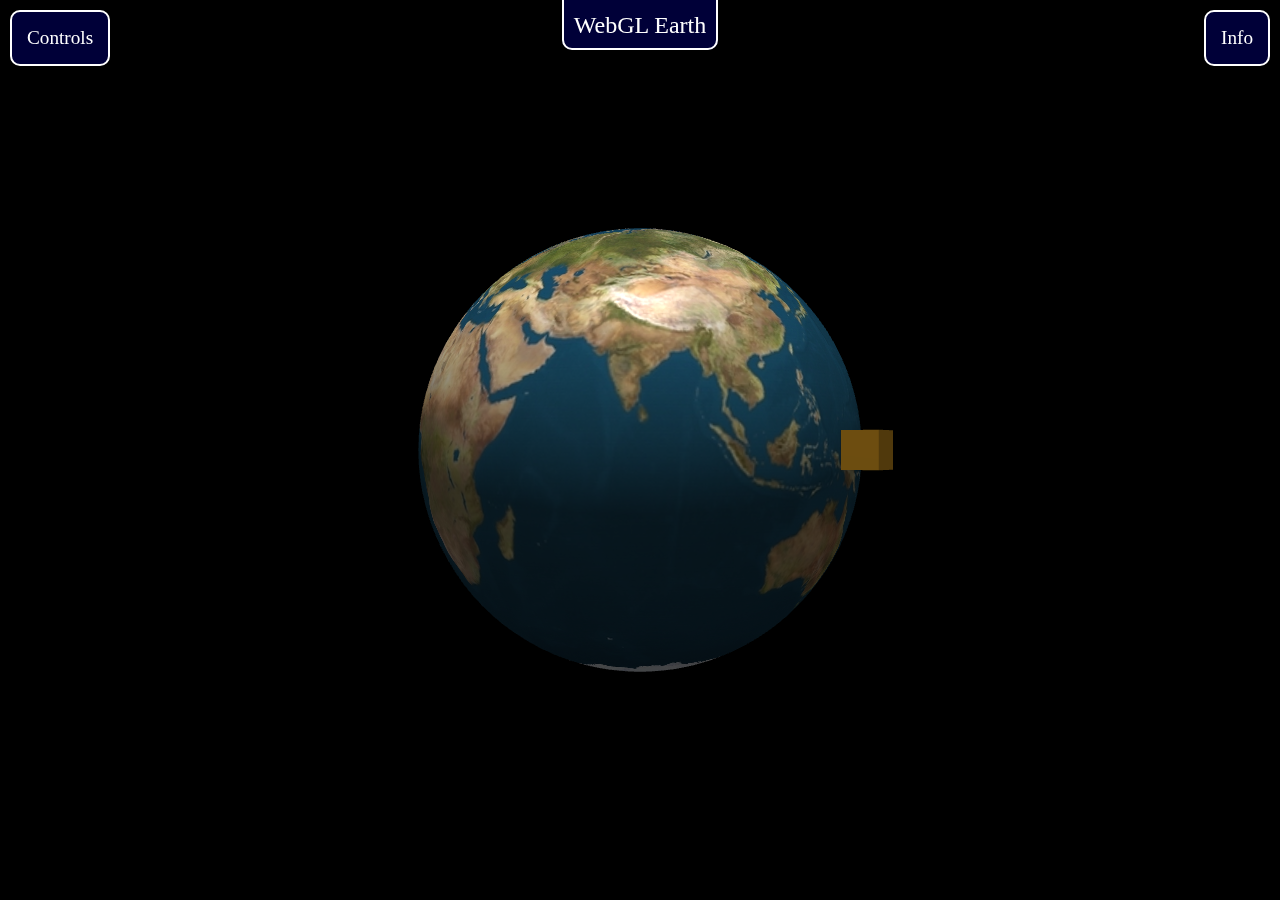
==== index.html @ 8656bd23 "Keyboard Controls Fixed" ====
<!DOCTYPE html>
<html>
    <head>
        <title>ACGV Coursework - Earth and Satellite</title>
        <script src="lib/webgl-debug.js"></script>
        <script type="text/javascript" src="lib/glMatrix.js"></script>
        <script src="lib/webgl-utils.js"></script>
        <meta name="author" content="660273">
        <meta charset="utf-8">
        <link rel="stylesheet" href="css/core.css">
        <script id="shader-vs" type="x-shader/x-vertex">
            attribute vec3 aVertexPosition;
            attribute vec3 aVertexNormal;
            attribute vec2 aTextureCoordinates;

            uniform mat4 uMVMatrix;
            uniform mat4 uPMatrix;
            uniform mat3 uNMatrix;

            varying vec2 vTextureCoordinates;
            varying vec3 vNormalEye;
            varying vec3 vPositionEye3;

            void main() {
                // Get vertex position in eye coordinates and send to the fragment shader
                vec4 vertexPositionEye4 = uMVMatrix * vec4(aVertexPosition, 1.0);
                vPositionEye3 = vertexPositionEye4.xyz / vertexPositionEye4.w;
                
                // Transform the normal to eye coordinates and send to fragment shader
                vNormalEye = normalize(uNMatrix * aVertexNormal);
                
                // Transform the geometry
                gl_Position = uPMatrix * uMVMatrix * vec4(aVertexPosition, 1.0);
                vTextureCoordinates = aTextureCoordinates;
            }         
        </script> 

        <script id="shader-fs" type="x-shader/x-fragment">
            precision mediump float;

            varying vec2 vTextureCoordinates;
            varying vec3 vNormalEye;
            varying vec3 vPositionEye3;

            uniform vec3 uAmbientLightColor;
            uniform vec3 uDiffuseLightColor;
            uniform vec3 uSpecularLightColor;
            uniform vec3 uLightPosition;
            uniform sampler2D uSampler;

            const float shininess = 25.0;

            vec3 lightWeighting = vec3(0.0, 0.0, 0.0);

            void main() {
                // Calculate the vector (L) to the light source. 
                vec3 vectorToLightSource = normalize(uLightPosition - vPositionEye3);

                // Calculate N dot L for diffuse lighting
                float diffuseLightWeighting = max(dot(vNormalEye, vectorToLightSource), 0.0);

                // Calculate the reflection vector (R) needed for specular light
                vec3 reflectionVector = normalize(reflect(-vectorToLightSource,vNormalEye));

                // Calculate view vector (V) in eye coordinates as (0.0, 0.0, 0.0) - vPositionEye3
                vec3 viewVectorEye = -normalize(vPositionEye3);
                float rdotv = max(dot(reflectionVector, viewVectorEye), 0.0);
                float specularLightWeighting = pow(rdotv, shininess);

                // Calculate overal light weighting combining diffuse, specular and ambient light
                lightWeighting = uDiffuseLightColor * diffuseLightWeighting + uSpecularLightColor * specularLightWeighting + uAmbientLightColor;

                vec4 texelColor = texture2D(uSampler, vTextureCoordinates);

                // Adjust appropriately the texel colour using light weighting to calculate final colour
                gl_FragColor = vec4(lightWeighting.rgb * texelColor.rgb, texelColor.a);

            }
        </script>

        <script type="text/javascript">
            // Set up global variables
            var gl;
            var canvas;
            var pwgl = {}; // WebGL context variables are added to this object
            pwgl.view = {};
            pwgl.satellite = {};
            pwgl.satellite.texture = {};
            pwgl.earth = {};
            pwgl.lights = {};
            pwgl.ongoingImageLoads = [];

            // Variables for interactive control - Scene Translation
            pwgl.view.yTrans = 0;
            pwgl.view.zTrans = 0;
            pwgl.view.xTrans = 0;

            // Interactive control - Scene Rotation
            pwgl.view.xRotate = 0;
            pwgl.view.yRotate = 0;
            pwgl.view.zRotate = 0;
            pwgl.view.xOffset = 0;
            pwgl.view.yOffset = 0;
            pwgl.view.currentY = 0;
            pwgl.view.currentX = 0;
            pwgl.view.drag = 0;

            // Lighting values
            pwgl.lights.position = [0, 80, 0.0];
            pwgl.lights.ambientColour = [0.3, 0.3, 0.3];
            pwgl.lights.diffuseColour = [0.9, 0.9, 0.9];
            pwgl.lights.specularColour = [0.3, 0.3, 0.3];

            // Variables required for drawing sphere correctly
            // Sphere constructed from latSlice * longSegment rectangles, each constructed from 2 triangles
            // E.g. 50 * 50 * 2 = 5000 triangles
            pwgl.earth.latSlices = 50; 
            pwgl.earth.longSegments = 50;

            pwgl.earth.radius = 5;

            // Maintain array of pressed keys use for interaction
            pwgl.pressedKeys = [];


            /** Setup function to create event listeners for interactive control and WebGL events,
            set initial states and draw scene  **/
            function setup() {
            	// Handle click event on controls button to show list of controls
        		var ctrlbtn = document.getElementById("controls_btn");
        		var ctrls = document.getElementById("controls");
        		var infobtn = document.getElementById("info_btn");
        		var info = document.getElementById("info");

        		ctrlbtn.addEventListener('click', function() {
        			if ((ctrls.style.display == "") || (ctrls.style.display == "none")) {
        				ctrls.style.display = "block";
        				info.style.display = "none";
        			} else {
        				ctrls.style.display = "none";
        			}
        		});

        		infobtn.addEventListener('click', function() {
        			if ((info.style.display == "") || (info.style.display == "none")) {
        				info.style.display = "block";
        				ctrls.style.display = "none";
        			} else {
        				info.style.display = "none";
        			}
        		});

                canvas = document.getElementById("glCanvas");

                // Make canvas fit window
                canvas.height = window.innerHeight;
                canvas.width = window.innerWidth;

                // Create WebGl event listeners
                canvas = WebGLDebugUtils.makeLostContextSimulatingCanvas(canvas);
                canvas.addEventListener('webglcontextlost', contextLostHandler, false);
                canvas.addEventListener('webglcontextrestored', contextRestoredHandler, false);

                // Create key interactive control listeners
                document.addEventListener('keydown', keyDownHandler, false);
                document.addEventListener('keyup', keyUpHandler, false);

                // Create mouse interactive control listeners
                canvas.addEventListener('mousedown', mouseClickHandler, false);
                canvas.addEventListener('mouseup', mouseReleaseHandler, false);
                canvas.addEventListener('mousemove', mouseMoveHandler, false);
                canvas.addEventListener('mousewheel', wheelScrollHandler, false);
                canvas.addEventListener('DOMMouseScroll', wheelScrollHandler, false);
                window.addEventListener('resize', resizeHandler, false);

                // Create WebGL context in canvas and assign to global variable
                gl = createGLContext(canvas);

                // Call to init to setup shaders, buffers, lighting, etc.
                init();

                // Once initial state of shaders, buffers and lighting it set, draw scene on cavas
                drawScene();
            }

            function createGLContext(canvas) {
                var names = ["webgl", "experimental-webgl"];
                var context = null;

                for (var i=0; i < names.length; i++) {
                    try {
                        context = canvas.getContext(names[i]);
                    } catch(e) {}

                    if (context) {
                      break;
                    }
                }

                  if (context) {
                    context.viewportWidth = canvas.width;
                    context.viewportHeight = canvas.height;
                  } else {
                    alert("Failed to create WebGL context!");
                  }

                  return context; 
            }

            // Initialisation performed during first startup and when webgl context is restored
            function init() {
                setupShaders();
                setupBuffers();
                setupLighting();
                setupTextures();

                gl.clearColor(0.0, 0.0, 0.0, 1.0);
                gl.enable(gl.DEPTH_TEST);

                // Set initial values of satellite variables (position and orbit radius)
                pwgl.satellite.x = 0.0;
                pwgl.satellite.y = 0.0;
                pwgl.satellite.z = 0.0;
                pwgl.satellite.orbitRadius = 5.5;

                // Earth sphere is of radius 5, orbit radius must be larger
                pwgl.satellite.minRadius = 5.5;

                // Satellite angle must be updated throughout orbit so same side faces earth (dark side)
                pwgl.satellite.angle = 0;

                // Initial rotation of earth (rotates around vertical axis)
                pwgl.earth.rotation = 0;

                // Initial orbit time set to 2 seconds
                pwgl.satellite.orbitTime = 2000;

                // Set scale of satellite
                pwgl.satellite.scale = [0.2,0.2,0.2];
            
                // Initialise timestamp variables for animation (to calculate position/rotation of scene objects based on animation time)
                pwgl.animationStartTime = undefined;
                pwgl.previousFrameTimeStamp = Date.now();

                // Field of View
                pwgl.fovy = 45;

                // Setup perspective & view
                mat4.perspective(pwgl.fovy, gl.viewportWidth / gl.viewportHeight, 1, 100.0, pwgl.projectionMatrix);
                mat4.identity(pwgl.modelViewMatrix);
                mat4.lookAt([0,0,25], [0,0,0], [0,1,0], pwgl.modelViewMatrix); 
            }

            function drawScene() {
                pwgl.requestId = requestAnimFrame(drawScene);

                var currentTime = Date.now();

                // Set start time to now if first frame/start time not yet defined
                if (pwgl.animationStartTime === undefined) {
                    pwgl.animationStartTime = currentTime;
                }

                keyPressHandler();

                // Calculate scene translation & rotation and update Model-View Matrix with new values

                mat4.translate(pwgl.projectionMatrix, [pwgl.view.xTrans, pwgl.view.yTrans, pwgl.view.zTrans], pwgl.projectionMatrix);
                mat4.rotateX(pwgl.modelViewMatrix, degreesToRadian(pwgl.view.xRotate), pwgl.modelViewMatrix);
                mat4.rotateY(pwgl.modelViewMatrix, degreesToRadian(pwgl.view.yRotate), pwgl.modelViewMatrix);

                // Reset translation and rotation variables (scene is redrawn each time based on relative movement)          
                pwgl.view.xRotate = 0;
                pwgl.view.yRotate = 0;
                pwgl.view.zRotate = 0;
                pwgl.view.xTrans = 0;
                pwgl.view.yTrans = 0;
                pwgl.view.zTrans = 0;

                // Upload updated matrices to shader
                uploadModelViewMatrixToShader();
                uploadProjectionMatrixToShader();
                uploadNormalMatrixToShader();
                gl.uniform1i(pwgl.uniformSamplerLoc, 0);
                gl.viewport(0, 0, gl.viewportWidth, gl.viewportHeight);
                gl.clear(gl.COLOR_BUFFER_BIT | gl.DEPTH_BUFFER_BIT);

                // Draw Earth with updated rotation
                pushModelViewMatrix();
                mat4.rotateY(pwgl.modelViewMatrix, pwgl.earth.rotation, pwgl.modelViewMatrix); // Earth rotates around its Y axis only
                uploadModelViewMatrixToShader();
                uploadNormalMatrixToShader();
                drawEarth(pwgl.earth.texture);
                popModelViewMatrix();

                // Update rotation
                pwgl.earth.rotation += Math.PI / 750;

                // Reset variable when earth has completed full rotation
                if (pwgl.earth.rotation > 2 * Math.PI) { pwgl.earth.rotation = 0; }

                // Draw Satellite with update angle and location
                pushModelViewMatrix();
                mat4.translate(pwgl.modelViewMatrix, [pwgl.satellite.x, pwgl.satellite.y, pwgl.satellite.z], pwgl.modelViewMatrix);
                mat4.rotateY(pwgl.modelViewMatrix, (Math.PI - pwgl.satellite.angle), pwgl.modelViewMatrix);
                mat4.scale(pwgl.modelViewMatrix, pwgl.satellite.scale, pwgl.modelViewMatrix);
                uploadModelViewMatrixToShader();
                uploadNormalMatrixToShader();
                drawSatellite(pwgl.satellite.texture);
                popModelViewMatrix();

                // Update angle of satellite to face Earth in current position
                pwgl.satellite.angle += (currentTime - pwgl.previousFrameTimeStamp) / pwgl.satellite.orbitTime % (2 * Math.PI);

                // Update position of satellite in orbit (satellite oribts on horizontal plane therefore its Y coordinate does not change)
                pwgl.satellite.x = Math.cos(pwgl.satellite.angle) * pwgl.satellite.orbitRadius;
                pwgl.satellite.z = Math.sin(pwgl.satellite.angle) * pwgl.satellite.orbitRadius;

                // Keep track of animation runtime - once 'frame' drawn/complete set as previous frame
                pwgl.previousFrameTimeStamp = currentTime;             
            }


            /** Setup Scene objects **/

            function setupShaders() {
                // Load vertex/fragment shaders and create WebGL program with shaders
                var vertexShader = loadShaderFromDOM("shader-vs");
                var fragmentShader = loadShaderFromDOM("shader-fs");
                var shaderProgram = gl.createProgram();
                gl.attachShader(shaderProgram, vertexShader);
                gl.attachShader(shaderProgram, fragmentShader);
                gl.linkProgram(shaderProgram);

                // Check shaderProgram successfully linked
                if (!gl.getProgramParameter(shaderProgram, gl.LINK_STATUS) && !gl.isContextLost()) {
                    alert("Failed to link shaders: " + gl.getProgramInfoLog(shaderProgram));
                }

                gl.useProgram(shaderProgram);

                // Get locations in shaders of relevant attributes 
                pwgl.vertexPositionAttributeLoc = gl.getAttribLocation(shaderProgram, "aVertexPosition"); 
                pwgl.vertexTextureAttributeLoc = gl.getAttribLocation(shaderProgram, "aTextureCoordinates");
                pwgl.vertexNormalAttributeLoc = gl.getAttribLocation(shaderProgram, "aVertexNormal");

                pwgl.uniformModelViewMatrixLoc = gl.getUniformLocation(shaderProgram, "uMVMatrix");
                pwgl.uniformProjectionMatrixLoc = gl.getUniformLocation(shaderProgram, "uPMatrix");
                pwgl.uniformSamplerLoc = gl.getUniformLocation(shaderProgram, "uSampler");
                pwgl.uniformNormalMatrixLoc = gl.getUniformLocation(shaderProgram, "uNMatrix"); 
                pwgl.uniformLightPositionLoc = gl.getUniformLocation(shaderProgram, "uLightPosition");

                //pwgl.uniformSpotDirectionLoc = gl.getUniformLocation(shaderProgram, "uSpotDirection"); 
                pwgl.uniformAmbientLightColourLoc = gl.getUniformLocation(shaderProgram, "uAmbientLightColor");  
                pwgl.uniformDiffuseLightColourLoc = gl.getUniformLocation(shaderProgram, "uDiffuseLightColor");
                pwgl.uniformSpecularLightColourLoc = gl.getUniformLocation(shaderProgram, "uSpecularLightColor");
                
                gl.enableVertexAttribArray(pwgl.vertexNormalAttributeLoc);
                gl.enableVertexAttribArray(pwgl.vertexPositionAttributeLoc);
                gl.enableVertexAttribArray(pwgl.vertexTextureAttributeLoc);

                pwgl.modelViewMatrix = mat4.create(); 
                pwgl.projectionMatrix = mat4.create();
                pwgl.modelViewMatrixStack = [];
            }

            function setupBuffers() {
                setupEarthBuffers();
                setupSatelliteBuffers();
            }

            function setupLighting() {
                gl.uniform3fv(pwgl.uniformLightPositionLoc, pwgl.lights.position);
                gl.uniform3fv(pwgl.uniformAmbientLightColourLoc, pwgl.lights.ambientColour);
                gl.uniform3fv(pwgl.uniformDiffuseLightColourLoc, pwgl.lights.diffuseColour);
                gl.uniform3fv(pwgl.uniformSpecularLightColourLoc, pwgl.lights.specularColour);
            }

            function setupTextures() {
                // Satellite has two textures; gray for side facing earth, gold for rest

                // Satellite gold texture
                pwgl.satellite.texture.light = gl.createTexture();
                loadTextureImage("img/sat-light.jpg", pwgl.satellite.texture.light);

                // Satellite gray texture
                pwgl.satellite.texture.dark = gl.createTexture();
                loadTextureImage("img/sat-dark.jpg", pwgl.satellite.texture.dark);

                pwgl.earth.texture = gl.createTexture();
                loadTextureImage("img/earth.jpg", pwgl.earth.texture);
            }

            /** Draw Scene Objects **/

            function drawEarth(texture) {
                gl.bindBuffer(gl.ARRAY_BUFFER, pwgl.earth.vertexPositionBuffer);
                gl.vertexAttribPointer(pwgl.vertexPositionAttributeLoc, pwgl.earth.vertexPositionBufferItemSize, gl.FLOAT, false, 0, 0);

                gl.bindBuffer(gl.ARRAY_BUFFER, pwgl.earth.vertexNormalBuffer);
                gl.vertexAttribPointer(pwgl.vertexNormalAttributeLoc, pwgl.earth.vertexNormalBufferItemSize, gl.FLOAT, false, 0, 0);

                gl.bindBuffer(gl.ARRAY_BUFFER, pwgl.earth.vertexTextureCoordBuffer);
                gl.vertexAttribPointer(pwgl.vertexTextureAttributeLoc, pwgl.earth.vertexTextureCoordBufferItemSize, gl.FLOAT, false, 0, 0);
                gl.activeTexture(gl.TEXTURE0);
                gl.bindTexture(gl.TEXTURE_2D, texture);

                gl.bindBuffer(gl.ELEMENT_ARRAY_BUFFER, pwgl.earth.vertexIndexBuffer);
                gl.drawElements(gl.TRIANGLES, pwgl.earth.vertexIndexBufferNumItems, gl.UNSIGNED_SHORT, 0);
            }

            function drawSatellite(textures) {
                // Bind position buffer
                gl.bindBuffer(gl.ARRAY_BUFFER, pwgl.satellite.vertexPositionBuffer);
                gl.vertexAttribPointer(pwgl.vertexPositionAttributeLoc, pwgl.satellite.vertexPositionBufferItemSize, gl.FLOAT, false, 0, 0);

                // Bind normal buffer
                gl.bindBuffer(gl.ARRAY_BUFFER, pwgl.satellite.vertexNormalBuffer);
                gl.vertexAttribPointer(pwgl.vertexNormalAttributeLoc, pwgl.satellite.vertexNormalBufferItemSize, gl.FLOAT, false, 0, 0);

                // bind texture coordinate buffer
                gl.bindBuffer(gl.ARRAY_BUFFER, pwgl.satellite.vertexTextureCoordinateBuffer);
                gl.vertexAttribPointer(pwgl.vertexTextureAttributeLoc, pwgl.satellite.vertexTextureCoordinateBufferItemSize, gl.FLOAT, false, 0, 0);
                gl.activeTexture(gl.TEXTURE0);

                // Bind index buffer and draw satellite
                gl.bindBuffer(gl.ELEMENT_ARRAY_BUFFER, pwgl.satellite.vertexIndexBuffer);

                // Bind 'light' texture (gold) to all, except one, faces of satellite
                // Each face takes 6 vertices (two triangles make up each face) and 6 faces for cube 
                gl.bindTexture(gl.TEXTURE_2D, textures.light);
                gl.drawElements(gl.TRIANGLES, 6, gl.UNSIGNED_SHORT, 0);

                gl.bindTexture(gl.TEXTURE_2D, textures.light);
                gl.drawElements(gl.TRIANGLES, 6, gl.UNSIGNED_SHORT, 12);

                gl.bindTexture(gl.TEXTURE_2D, textures.light);
                gl.drawElements(gl.TRIANGLES, 6, gl.UNSIGNED_SHORT, 24);

                gl.bindTexture(gl.TEXTURE_2D, textures.dark);
                gl.drawElements(gl.TRIANGLES, 6, gl.UNSIGNED_SHORT, 36);

                gl.bindTexture(gl.TEXTURE_2D, textures.light);
                gl.drawElements(gl.TRIANGLES, 6, gl.UNSIGNED_SHORT, 48);

                gl.bindTexture(gl.TEXTURE_2D, textures.light);
                gl.drawElements(gl.TRIANGLES, 6, gl.UNSIGNED_SHORT, 60);
            }


            /** Load Shader Function **/
            function loadShaderFromDOM(DOMid) {

                // Load code from DOM element
                var shaderScript = document.getElementById(DOMid);
                
                // Exit if element not found
                if (!shaderScript) {
                    return null;
                }

                // Build up shader source as string 
                var shaderSource = "";
                var currentChild = shaderScript.firstChild;

                // Loop through each node in element until end
                while (currentChild) {
                    if (currentChild.nodeType == 3) { // 3 corresponds to TEXT_NODE
                        shaderSource += currentChild.textContent;
                    }
                    currentChild = currentChild.nextSibling;
                }

                // Decide if code is for fragment or vertex shader, then create shader from code
                var shader;
                if (shaderScript.type == "x-shader/x-fragment") {
                    shader = gl.createShader(gl.FRAGMENT_SHADER);
                } else if (shaderScript.type == "x-shader/x-vertex") {
                    shader = gl.createShader(gl.VERTEX_SHADER);
                } else {
                    return null;
                }

                gl.shaderSource(shader, shaderSource);
                gl.compileShader(shader);

                // Check shader compiled succesfully
                if (!gl.getShaderParameter(shader, gl.COMPILE_STATUS) && !gl.isContextLost()) {
                    alert("Compiler Error: See console for error log");
                    console.log(gl.getShaderInfoLog(shader));
                    return null;
                } 
                
                return shader;
            }

            /** Setup Scene Object Buffers **/

            function setupEarthBuffers() {
                var earthVertexPosition = [];
                var earthVertexIndices = [];
                var earthTextureCoordinates = [];
                var earthVertexNormals = [];

                for (var slice=0; slice<=pwgl.earth.latSlices; slice++) {
                    var theta = slice * Math.PI / pwgl.earth.latSlices;
                    var cosTheta = Math.cos(theta);
                    var sinTheta = Math.sin(theta);

                    for (var segment=0;segment<=pwgl.earth.longSegments; segment++) {
                        var phi = segment * 2 * Math.PI / pwgl.earth.longSegments;
                        var cosPhi = Math.cos(phi);
                        var sinPhi = Math.sin(phi);
                        var x = cosPhi * sinTheta;
                        var y = cosTheta;
                        var z = sinPhi * sinTheta;
                        var u = 1 - segment / pwgl.earth.longSegments;
                        var v = 1 - slice / pwgl.earth.latSlices;

                        // Push position coordinates to position data array for buffer
                        earthVertexPosition.push(pwgl.earth.radius * x);
                        earthVertexPosition.push(pwgl.earth.radius * y);
                        earthVertexPosition.push(pwgl.earth.radius * z);

                        // Push vertex normals to data array
                        earthVertexNormals.push(x);
                        earthVertexNormals.push(y);
                        earthVertexNormals.push(z);

                        // Push coordinates for texture to apply to data array
                        earthTextureCoordinates.push(u);
                        earthTextureCoordinates.push(v);

                        // Create vertex indices
                        if (slice != pwgl.earth.latSlices && segment != pwgl.earth.longSegments) {
                            var first = segment + ((pwgl.earth.longSegments + 1) * slice);
                            var second = pwgl.earth.longSegments + first + 1;

                            // Push vertex indices to data array
                            // First triangle
                            earthVertexIndices.push(first);
                            earthVertexIndices.push(second);
                            earthVertexIndices.push(first + 1);

                            // Second triangle
                            earthVertexIndices.push(second);
                            earthVertexIndices.push(second + 1);
                            earthVertexIndices.push(first + 1);
                        }
                    }
                }

                // Create WebGL buffers and add data from arrays
                // Vertex Position Buffer
                pwgl.earth.vertexPositionBuffer = gl.createBuffer();
                gl.bindBuffer(gl.ARRAY_BUFFER, pwgl.earth.vertexPositionBuffer);
                gl.bufferData(gl.ARRAY_BUFFER, new Float32Array(earthVertexPosition), gl.STATIC_DRAW);
                pwgl.earth.vertexPositionBufferItemSize = 3;
                pwgl.earth.vertexPositionBufferNumItems = earthVertexPosition.length / 3;

                // Vertices Index Buffer
                pwgl.earth.vertexIndexBuffer = gl.createBuffer();
                gl.bindBuffer(gl.ELEMENT_ARRAY_BUFFER, pwgl.earth.vertexIndexBuffer);
                gl.bufferData(gl.ELEMENT_ARRAY_BUFFER, new Uint16Array(earthVertexIndices), gl.STATIC_DRAW);
                pwgl.earth.vertexIndexBufferItemSize = 1;
                pwgl.earth.vertexIndexBufferNumItems = earthVertexIndices.length;

                // Texture Vertices Coordinates Buffer
                pwgl.earth.vertexTextureCoordBuffer = gl.createBuffer();
                gl.bindBuffer(gl.ARRAY_BUFFER, pwgl.earth.vertexTextureCoordBuffer);
                gl.bufferData(gl.ARRAY_BUFFER, new Float32Array(earthTextureCoordinates), gl.STATIC_DRAW);
                pwgl.earth.vertexTextureCoordBufferItemSize = 2;
                pwgl.earth.vertexTextureCoordBufferNumItems = earthTextureCoordinates.length / 3;

                // Vertex Normals Buffer
                pwgl.earth.vertexNormalBuffer = gl.createBuffer();
                gl.bindBuffer(gl.ARRAY_BUFFER, pwgl.earth.vertexNormalBuffer);
                gl.bufferData(gl.ARRAY_BUFFER, new Float32Array(earthVertexNormals), gl.STATIC_DRAW);
                pwgl.earth.vertexNormalBufferItemSize = 3;
                pwgl.earth.vertexNormalBufferNumItems = earthVertexNormals.length / 3;
            }

            function setupSatelliteBuffers() {
                var satVertexPosition = [
                    // Front face
                     2.0,  2.0,  2.0, //v0
                    -2.0,  2.0,  2.0, //v2
                    -2.0, -2.0,  2.0, //v2
                     2.0, -2.0,  2.0, //v3
                    // Back face
                     2.0,  2.0, -2.0, //v4
                    -2.0,  2.0, -2.0, //v5
                    -2.0, -2.0, -2.0, //v6
                     2.0, -2.0, -2.0, //v7
                    // Left face
                    -2.0,  2.0,  2.0, //v8
                    -2.0,  2.0, -2.0, //v9
                    -2.0, -2.0, -2.0, //v20
                    -2.0, -2.0,  2.0, //v22
                    // Right face
                     2.0,  2.0,  2.0, //22
                     2.0, -2.0,  2.0, //23
                     2.0, -2.0, -2.0, //24
                     2.0,  2.0, -2.0, //25
                    // Top face
                     2.0,  2.0,  2.0, //v26
                     2.0,  2.0, -2.0, //v27
                    -2.0,  2.0, -2.0, //v28
                    -2.0,  2.0,  2.0, //v29
                    // Bottom face
                     2.0, -2.0,  2.0, //v20
                     2.0, -2.0, -2.0, //v22
                    -2.0, -2.0, -2.0, //v22
                    -2.0, -2.0,  2.0, //v23
                     ];

                // Defines each face of satellite (a cube) as two triangles
                var satVertexIndices = [
                    0,  1,    2,  0,    2,  3,  // Front face
                    4,  6,    5,  4,    7,  6,  // Back face
                    8,  9,    10, 8,    10, 11, // Left face
                    12, 13,   14, 12,   14, 15, // Right face
                    16, 17,   18, 16,   18, 19, // Top face
                    20, 22,   21, 20,   23, 22  // Bottom face
                    ];

                var satTextureCoordinates = [
                    //Front face
                    0.0, 0.0, //v0
                    1.0, 0.0, //v1
                    1.0, 1.0, //v2
                    0.0, 1.0, //v3    
                    // Back face
                    0.0, 1.0, //v4
                    1.0, 1.0, //v5
                    1.0, 0.0, //v6
                    0.0, 0.0, //v7    
                    // Left face
                    0.0, 1.0, //v1
                    1.0, 1.0, //v5
                    1.0, 0.0, //v6
                    0.0, 0.0, //v2    
                    // Right face
                    0.0, 1.0, //v0
                    1.0, 1.0, //v3
                    1.0, 0.0, //v7
                    0.0, 0.0, //v4    
                    // Top face
                    0.0, 1.0, //v0
                    1.0, 1.0, //v4
                    1.0, 0.0, //v5
                    0.0, 0.0, //v1
                    // Bottom face
                    0.0, 1.0, //v3
                    1.0, 1.0, //v7
                    1.0, 0.0, //v6
                    0.0, 0.0, //v2
                    ];

                var satVertexNormals = [
                    // Front face
                    0.0,  0.0,  1.0, //v0
                    0.0,  0.0,  1.0, //v1
                    0.0,  0.0,  1.0, //v2
                    0.0,  0.0,  1.0, //v3
                    // Back face
                    0.0,  0.0, -1.0, //v4
                    0.0,  0.0, -1.0, //v5
                    0.0,  0.0, -1.0, //v6
                    0.0,  0.0, -1.0, //v7
                    // Left face
                    -1.0,  0.0,  0.0, //v1
                    -1.0,  0.0,  0.0, //v5
                    -1.0,  0.0,  0.0, //v6
                    -1.0,  0.0,  0.0, //v2
                    // Right face
                    1.0,  0.0,  0.0, //0
                    1.0,  0.0,  0.0, //3
                    1.0,  0.0,  0.0, //7
                    1.0,  0.0,  0.0, //4
                    // Top face
                    0.0,  1.0,  0.0, //v0
                    0.0,  1.0,  0.0, //v4
                    0.0,  1.0,  0.0, //v5
                    0.0,  1.0,  0.0, //v1
                    // Bottom face
                    0.0, -1.0,  0.0, //v3
                    0.0, -1.0,  0.0, //v7
                    0.0, -1.0,  0.0, //v6
                    0.0, -1.0,  0.0, //v2
                    ];

                // Setup up buffer with positions
                pwgl.satellite.vertexPositionBuffer = gl.createBuffer();
                gl.bindBuffer(gl.ARRAY_BUFFER, pwgl.satellite.vertexPositionBuffer);
                gl.bufferData(gl.ARRAY_BUFFER, new Float32Array(satVertexPosition), gl.STATIC_DRAW);
                pwgl.satellite.vertexPositionBufferItemSize = 3;
                pwgl.satellite.vertexPositionBufferNumItems = 24;

                // Setup buffer with indices
                pwgl.satellite.vertexIndexBuffer = gl.createBuffer();
                gl.bindBuffer(gl.ELEMENT_ARRAY_BUFFER, pwgl.satellite.vertexIndexBuffer);
                gl.bufferData(gl.ELEMENT_ARRAY_BUFFER, new Uint16Array(satVertexIndices), gl.STATIC_DRAW);
                pwgl.satellite.vertexIndexBufferItemSize = 1;
                pwgl.satellite.vertexIndexBufferNumItems = 36;

                // Setup buffer with texture coordinates
                pwgl.satellite.vertexTextureCoordinateBuffer = gl.createBuffer();
                gl.bindBuffer(gl.ARRAY_BUFFER, pwgl.satellite.vertexTextureCoordinateBuffer);
                gl.bufferData(gl.ARRAY_BUFFER, new Float32Array(satTextureCoordinates),gl.STATIC_DRAW);
                pwgl.satellite.vertexTextureCoordinateBufferItemSize = 2;
                pwgl.satellite.vertexTextureCoordinateBufferNumItems = 24;

                // Specify normals to be able to do lighting calculations
                pwgl.satellite.vertexNormalBuffer = gl.createBuffer();
                gl.bindBuffer(gl.ARRAY_BUFFER, pwgl.satellite.vertexNormalBuffer);
                gl.bufferData(gl.ARRAY_BUFFER, new Float32Array(satVertexNormals), gl.STATIC_DRAW);
                pwgl.satellite.vertexNormalBufferItemSize = 3;
                pwgl.satellite.vertexNormalBufferNumItems = 24;  
            }

            /** Texture Functions **/

            function loadTextureImage(url, texture) {
                var image = new Image();
                image.onload = function() {
                    pwgl.ongoingImageLoads.splice(pwgl.ongoingImageLoads.indexOf(image), 1);
                    textureLoaded(image, texture);
                };
                pwgl.ongoingImageLoads.push(image);
                image.src = url;
            }

            function textureLoaded(image, texture) {
                gl.bindTexture(gl.TEXTURE_2D, texture);
                gl.pixelStorei(gl.UNPACK_FLIP_Y_WEBGL, true);
                gl.texImage2D(gl.TEXTURE_2D, 0, gl.RGBA, gl.RGBA, gl.UNSIGNED_BYTE, image);
                gl.generateMipmap(gl.TEXTURE_2D);

                gl.texParameteri(gl.TEXTURE_2D, gl.TEXTURE_MAG_FILTER, gl.LINEAR);
                gl.texParameteri(gl.TEXTURE_2D, gl.TEXTURE_MIN_FILTER, gl.LINEAR);
                gl.texParameteri(gl.TEXTURE_2D, gl.TEXTURE_WRAP_S, gl.MIRRORED_REPEAT);
                gl.texParameteri(gl.TEXTURE_2D, gl.TEXTURE_WRAP_T, gl.MIRRORED_REPEAT);

                gl.bindTexture(gl.TEXTURE_2D, null);
            }

            /**** Matrix Functions ****/

            /** Functions to upload matrices to shader **/
            function uploadModelViewMatrixToShader() {
                gl.uniformMatrix4fv(pwgl.uniformModelViewMatrixLoc, false, pwgl.modelViewMatrix);
            }

            function uploadProjectionMatrixToShader() {
                gl.uniformMatrix4fv(pwgl.uniformProjectionMatrixLoc, false, pwgl.projectionMatrix);
            }

            function uploadNormalMatrixToShader() {
                var normalMatrix = mat3.create();
                mat4.toInverseMat3(pwgl.modelViewMatrix, normalMatrix);
                mat3.transpose(normalMatrix);
                gl.uniformMatrix3fv(pwgl.uniformNormalMatrixLoc, false, normalMatrix);
            }

            /** Model View Matrix Stack Functions **/

            function pushModelViewMatrix() {
                var copyToPush = mat4.create(pwgl.modelViewMatrix);
                pwgl.modelViewMatrixStack.push(copyToPush);
            }

            function popModelViewMatrix() {
                // Check stack is not empty before attempting pop
                if (pwgl.modelViewMatrixStack.length === 0) {
                    throw "Error popModelViewMatrix() - Stack was empty ";
                }
                
                // Set Model-View Matrix to state last pushed to stack
                pwgl.modelViewMatrix = pwgl.modelViewMatrixStack.pop();
            }


            /****** Event Handlers ******/

            /** WebGL Handlers **/

            function contextLostHandler(evt) {
                evt.preventDefault();
                cancelRequestAnimFrame(pwgl.requestId);
                
                // Remove onload handle for ongoing image loads
                for (var i=0; i<pwgl.ongoingImageLoads.length; i++) {
                    pwgl.ongoingImageLoads[i].onload = undefined;
                }

                pwgl.ongoingImageLoads = [];
            }

            function contextRestoredHandler(evt) {
                // Reinitialise context object states (shaders, buffers, lighting, ...)
                init();
                pwgl.requestId = requestAnimFrame(drawScene, canvas);
            }


            /**** Interactive Control Handlers ****/

            /** Key Event Handlers **/

            function keyDownHandler(evt) {
                evt.preventDefault();
                // Set value in array of index matching key code of the key pressed to true
                pwgl.pressedKeys[evt.keyCode] = true;
                console.log(evt.keyCode);

            }

            function keyUpHandler(evt) {
                pwgl.pressedKeys[evt.keyCode] = false;
            }

            // Decides which action to take based on which key has been pressed
            function keyPressHandler() {
            	// Check for Alt key held
            	if (pwgl.pressedKeys[18]) {
            		// Alt + Up: increase radius of satellite orbit
	                if (pwgl.pressedKeys[38]) {
	                    pwgl.satellite.orbitRadius += 0.1;
	                } 
	                // Alt + Down: decrease radius of satellite orbit
	                else if (pwgl.pressedKeys[40]) {
	                	if (pwgl.satellite.orbitRadius >= pwgl.satellite.minRadius) {
	                        pwgl.satellite.orbitRadius -= 0.1;
	                    }
	                } 

	                // Alt + Left: slow down satellite orbit (increase orbit time)
	                if (pwgl.pressedKeys[37]) {
	                    if (pwgl.satellite.orbitTime < 2500) {
	                        pwgl.satellite.orbitTime += 10;
	                        //console.log(pwgl.satellite.orbitTime);
	                    }
	                }
	                // Alt + Right: speed up satellite orbit (decrease orbit time)
	                else if (pwgl.pressedKeys[39]) {
	                    if (pwgl.satellite.orbitTime > 100) {
	                        pwgl.satellite.orbitTime -= 20;
	                        //console.log(pwgl.satellite.orbitTime);
	                    }
	                }
	            // Check for Ctrl key held
            	} else if (pwgl.pressedKeys[17]) {
            		// Ctrl + Up: rotate up
            		if (pwgl.pressedKeys[38]) {
            			pwgl.view.xRotate += 1;
	                } 
	                // Ctrl + Down: rotate down
	                else if (pwgl.pressedKeys[40]) {
	                	pwgl.view.xRotate -= 1;
	                } 

	                // Ctrl + Left: rotate left
	                if (pwgl.pressedKeys[37]) {
	  					pwgl.view.yRotate -= 1; 
	                }
	                // Ctrl + Right: rotate right
	                else if (pwgl.pressedKeys[39]) {
	                 	pwgl.view.yRotate += 1;
	                }
                // Check for Shift held
                } else if (pwgl.pressedKeys[16]) {
                    // Shift + Down: zoom out
                    if (pwgl.pressedKeys[40]) {
                        pwgl.view.zTrans -= 0.2;
                    }
                    // Shift + Up: zoom in
                    else if (pwgl.pressedKeys[38]) {
                        pwgl.view.zTrans += 0.2;
                    }
	          	} else {
            		var relPosY = pwgl.view.currentY / gl.viewportHeight * 100;
            		var relPosX = pwgl.view.currentX / gl.viewportWidth * 100;
            		//  Up Arrow: move view up
            		if (pwgl.pressedKeys[38]) {
            			if (relPosY < 1) {
	            			pwgl.view.yTrans += 0.1;
	            			pwgl.view.currentY += 0.1;
            			}
            		}
            		// Down Arrow: move view down
            		else if (pwgl.pressedKeys[40]) {
            			if (relPosY > -1) {
	            			pwgl.view.yTrans -= 0.1;
	            			pwgl.view.currentY -= 0.1;
	            		}
            			
            		}
            		// Left Arrow: move view left
            		if (pwgl.pressedKeys[37]) {
            			if (relPosX < 1) {
	            			pwgl.view.xTrans -= 0.1;
	            			pwgl.view.currentX += 0.1;
            			}
            		}
            		// Right Arrow: move view right
            		else if (pwgl.pressedKeys[39]) {
            			if (relPosX > -1) {
	            			pwgl.view.xTrans += 0.1;
	            			pwgl.view.currentX -= 0.1;
	            		}	
            		}
	            }
            }


            /** Mouse Event Handlers **/

            function mouseClickHandler(evt) {
                // If mouse clicked, set drag variable to allow scene naviation with mouse
                pwgl.view.drag = 1;

                // Gets current position of cursor as offset to movement
                pwgl.view.xOffset = evt.clientX;
                pwgl.view.yOffset = evt.clientY;
            }

            function mouseReleaseHandler(evt) {
                // Disable scene navigation by mouse drag
                pwgl.view.drag = 0;
            }

            function mouseMoveHandler(evt) {
                // If drag not set (mouse button not held), do not adjust scene view
                if (pwgl.view.drag) {

	                // Calculate 'scene' rotation based on offset and current cursor position
	                pwgl.view.yRotate = -pwgl.view.xOffset + evt.clientX;
	                pwgl.view.xRotate = -pwgl.view.yOffset + evt.clientY;
	                //console.log(pwgl.view.yRotate);           
	                //console.log(pwgl.view.xRotate);           

	                // Set current cursor position as new offset
	                pwgl.view.xOffset = evt.clientX;
	                pwgl.view.yOffset = evt.clientY;
	            }
            }

            function wheelScrollHandler(evt) {
                evt.preventDefault();

                // Affects zoom - mouse wheel forward zooms in, mouse wheel back zooms out
                pwgl.view.zTrans += -evt.detail / 5;
            }

            function resizeHandler() {
            	// Adjust size of canvas and viewport to new window size
            	canvas.width = window.innerWidth;
            	canvas.height = window.innerHeight;
            	gl.viewportWidth = canvas.width;
            	gl.viewportHeight = canvas.height;

            	// Update viewport and perspective
            	gl.viewport(0, 0, gl.viewportWidth, gl.viewportHeight);
            	mat4.perspective(pwgl.fovy, gl.viewportWidth / gl.viewportHeight, 1, 100.0, pwgl.projectionMatrix);
            }


            /** Helper Functions **/
            function degreesToRadian(degrees) {
                return degrees * Math.PI / 180;
            }


            // Call to setup event handling for interatice control and create webgl context on page load
            window.addEventListener("load", setup);
        </script>
    </head>
    <body>
    	<header>
    		<span>WebGL Earth</span>
    	</header>

    	<div class="top_btn" id="controls_btn" title="Click to show controls">
    		<span>Controls</span>
    	</div>

		<div class="popup" id="controls">
			<ul>
				<li class="control_set"><strong class="control_type">Mouse:</strong>
					<ul>
						<li><span class="attr">Rotate:</span> LMB (hold) + drag cursor</li>
						<li><span class="attr">Zoom:</span> Scroll wheel</li>
					</ul>
				</li>
				<li class="control_set"><strong class="control_type">Keyboard (QUERTY):</strong>
					<ul>
						<li class="sub_control_set"><strong>Scene:</strong>
							<ul>
		    					<li><span class="attr">Move:</span> Arrow keys</li>
		    					<li><span class="attr">Rotate:</span> Ctrl + Arrow keys</li>
		    					<li><span class="attr">Zoom:</span> Shift + Up/Down</li>
		    				</ul>
		    			</li>
		    			<li><strong>Satellite Orbit:</strong>
		    				<ul>
		    					<li><span class="attr">Radius:</span> Alt + Up/Down</li>
		    					<li><span class="attr">Speed:</span> Alt + Left/Right</li>
		    				</ul>
		    			</li>
					</ul>
				</li>
				<li><strong class="control_type">Touch:</strong>
					<ul>
						<li><span class="attr">Rotate:</span> One finger drag</li>
						<li><span class="attr">Zoom:</span> Two finger drag left/right</li>
					</ul>
				</li>
			</ul>
		</div>

		<div class="top_btn" id="info_btn" title="Click to show info">
			<span>Info</span>	
		</div>

		<div class="popup" id="info">
			<ul>
				<li><span class="attr">Author:</span> 660273</li>
				<li><span class="attr">Unit:</span> Applied Graphics and Computer Vision</li>
				<li><span class="attr">Level:</span> 6</li>
				<li><span class="attr">Date:</span> 25/02/2015</li>
			</ul>
		</div>
        <canvas id="glCanvas"></canvas>
    </body>
</html>
---- css/core.css ----
* {
  margin: 0;
  padding: 0;
  border: none;
  overflow:hidden;
}

body {
  font-family: "Trebuchet MS";
  color:white;
}

header {
  position:absolute;
  top:0px;
  width:100%;
  text-align:center;
  z-index: 2;
  padding-top:0.5em;
  color:white;
  font-size:1.5em;
  height:40px;
}

header span {
  border: 2px solid white;
  border-radius:10px;
  padding: 30px 10px 10px 10px;
  background: rgba(0,0,139,0.4);
}

li > ul {
  padding-left:25px;
}

.sub_control_set {
  margin-bottom:10px;
}

.control_set {
  margin-bottom:15px;
}

.attr {
  display:inline-block;
  text-align:right;
  width:50px;
  vertical-align: top;
  margin-right:5px;
}

.control_type {
  font-size:1.2em;
}

.top_btn {
  position:absolute;
  top:10px;
  font-size:1.2em;
  padding:15px;
  border: 2px solid white;
  border-radius:10px;
  z-index:10;
  background: rgba(0,0,139,0.4);
  cursor:pointer;
}

.top_btn span {
  pointer-events:none;
}

.popup {
  display:none;
  position:absolute;
  top: 75px;
  padding:15px;
  border: 2px solid white;
  border-radius: 10px;
}

#controls {
  left:10px;
}

#info {
  right:10px;
}

#info_btn {
  right:10px;
}

#controls_btn {
  left:10px;
}

@media screen and (max-width: 620px) {
  .top_btn {
    top:60px;
  }

  .popup {
    top:125px;
  }
}
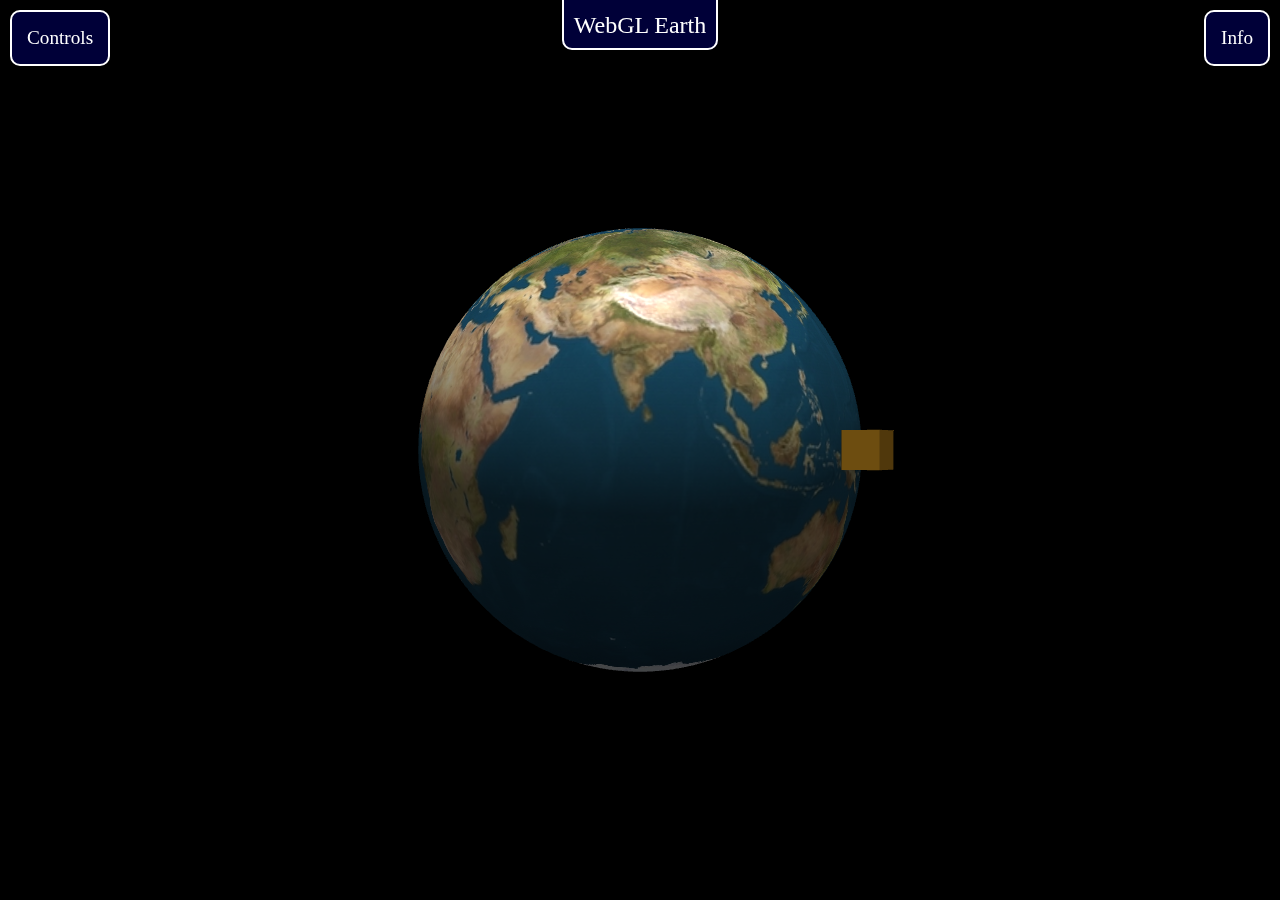
==== commit a2cfe281: "Cross-browser Mouse Scroll" ====
--- a/index.html
+++ b/index.html
@@ -950,7 +950,7 @@
                 evt.preventDefault();
 
                 // Affects zoom - mouse wheel forward zooms in, mouse wheel back zooms out
-                pwgl.view.zTrans += -evt.detail / 5;
+                pwgl.view.zTrans += (evt.wheelDelta || -evt.detail) / 5;
             }
 
             function resizeHandler() {
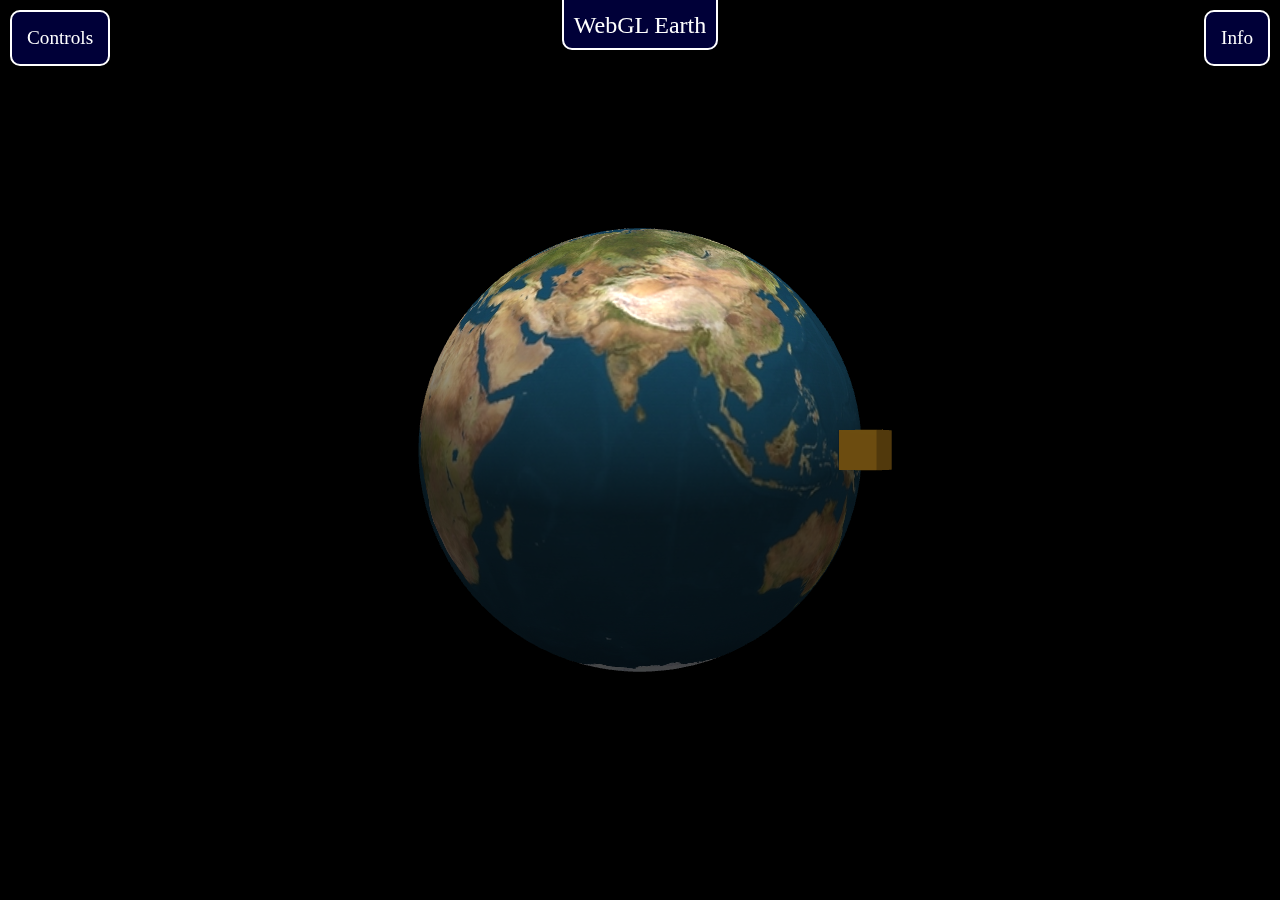
==== commit a3674543: "Debugging Mouse Scroll in Chrome" ====
--- a/index.html
+++ b/index.html
@@ -950,7 +950,8 @@
                 evt.preventDefault();
 
                 // Affects zoom - mouse wheel forward zooms in, mouse wheel back zooms out
-                pwgl.view.zTrans += (evt.wheelDelta || -evt.detail) / 5;
+                console.log(evt.wheelDelta);
+                pwgl.view.zTrans += ((evt.wheelDelta / 100) || (-evt.detail / 5));
             }
 
             function resizeHandler() {
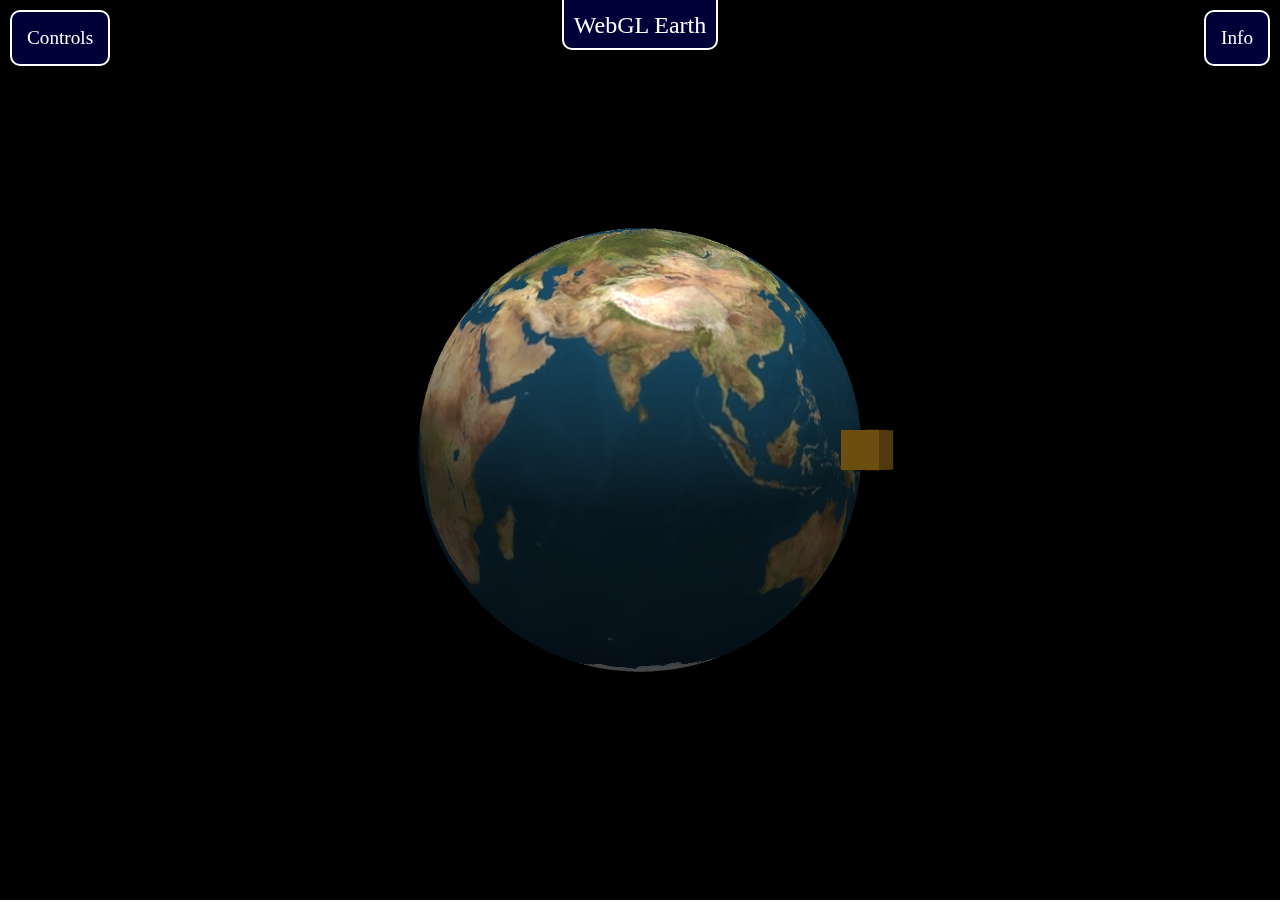
==== commit 410189e1: "Set Zoom Limits" ====
--- a/index.html
+++ b/index.html
@@ -94,6 +94,8 @@
             pwgl.view.yTrans = 0;
             pwgl.view.zTrans = 0;
             pwgl.view.xTrans = 0;
+            // Keep track of zoom
+            pwgl.view.currentZoom = 0;
 
             // Interactive control - Scene Rotation
             pwgl.view.xRotate = 0;
@@ -809,10 +811,14 @@
             /** Key Event Handlers **/
 
             function keyDownHandler(evt) {
-                evt.preventDefault();
+                
+                // Prevent default behaviour for shift (highlighting text)
+                if (evt.keyCode == 16) {
+                	evt.preventDefault();
+                }
                 // Set value in array of index matching key code of the key pressed to true
                 pwgl.pressedKeys[evt.keyCode] = true;
-                console.log(evt.keyCode);
+                //console.log(evt.keyCode);
 
             }
 
@@ -872,11 +878,19 @@
                 } else if (pwgl.pressedKeys[16]) {
                     // Shift + Down: zoom out
                     if (pwgl.pressedKeys[40]) {
-                        pwgl.view.zTrans -= 0.2;
+                    	if (pwgl.view.currentZoom >= -40) {
+	                        pwgl.view.zTrans -= 0.2;
+	                        pwgl.view.currentZoom -= 0.2;
+	                    }
+                        //console.log(pwgl.view.currentZoom);
                     }
                     // Shift + Up: zoom in
                     else if (pwgl.pressedKeys[38]) {
-                        pwgl.view.zTrans += 0.2;
+                    	if (pwgl.view.currentZoom <= 12) {
+	                        pwgl.view.zTrans += 0.2;
+	                       	pwgl.view.currentZoom += 0.2;
+	                    }
+                       	//console.log(pwgl.view.currentZoom);
                     }
 	          	} else {
             		var relPosY = pwgl.view.currentY / gl.viewportHeight * 100;
@@ -948,10 +962,16 @@
 
             function wheelScrollHandler(evt) {
                 evt.preventDefault();
+                var scroll = ((evt.wheelData / 100 || -evt.detail / 5));
 
                 // Affects zoom - mouse wheel forward zooms in, mouse wheel back zooms out
-                console.log(evt.wheelDelta);
-                pwgl.view.zTrans += ((evt.wheelDelta / 100) || (-evt.detail / 5));
+                //console.log(evt.wheelDelta);
+                if ((pwgl.view.currentZoom + scroll >= -40) && (pwgl.view.currentZoom + scroll <= 12)) {
+                	pwgl.view.zTrans += scroll;
+                	pwgl.view.currentZoom += scroll;
+                }
+
+                console.log(pwgl.view.currentZoom);
             }
 
             function resizeHandler() {
@@ -964,6 +984,9 @@
             	// Update viewport and perspective
             	gl.viewport(0, 0, gl.viewportWidth, gl.viewportHeight);
             	mat4.perspective(pwgl.fovy, gl.viewportWidth / gl.viewportHeight, 1, 100.0, pwgl.projectionMatrix);
+
+            	// Reset zoom tracker
+            	pwgl.view.currentZoom = 0;
             }
 
 
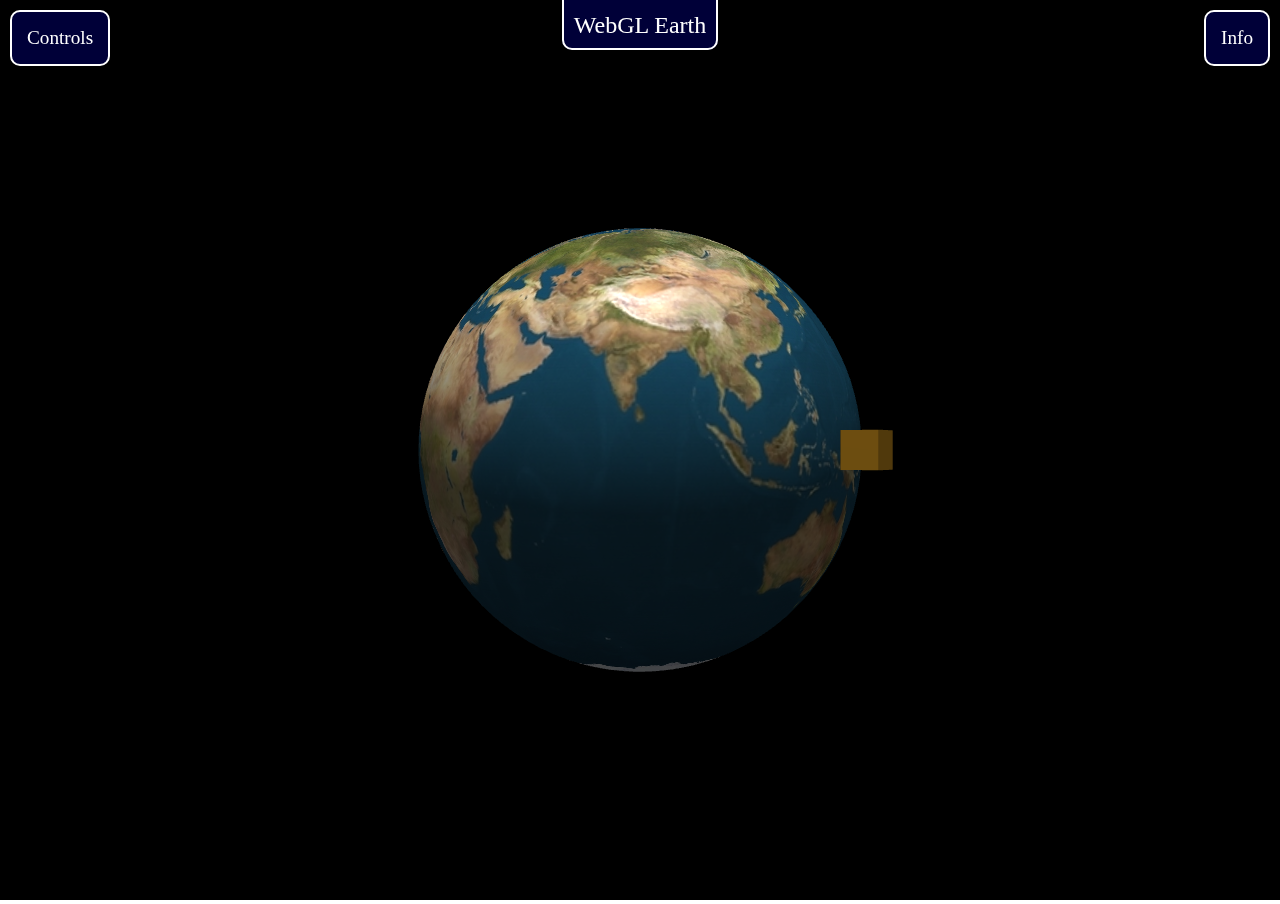
==== commit 8d164608: "Fix Cross-browser Scroll Bug" ====
--- a/index.html
+++ b/index.html
@@ -962,7 +962,9 @@
 
             function wheelScrollHandler(evt) {
                 evt.preventDefault();
-                var scroll = ((evt.wheelData / 100 || -evt.detail / 5));
+
+                // Handle cross-browser scroll
+                var scroll = evt.wheelDelta ? evt.wheelDelta / 100 : evt.detail ? -evt.detail / 5 : 0;
 
                 // Affects zoom - mouse wheel forward zooms in, mouse wheel back zooms out
                 //console.log(evt.wheelDelta);
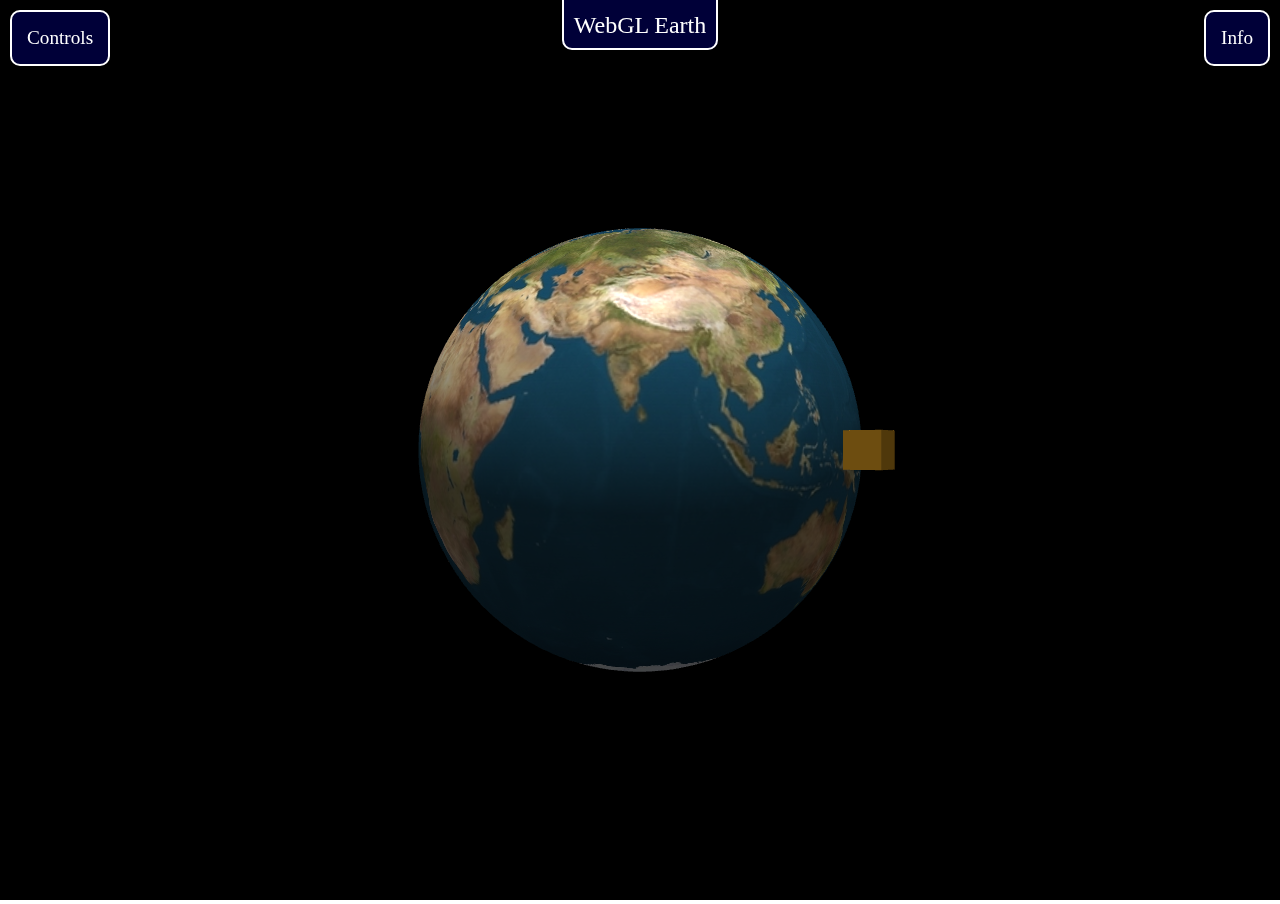
==== commit f230a786: "Fix Alt Button Bug" ====
--- a/index.html
+++ b/index.html
@@ -811,11 +811,7 @@
             /** Key Event Handlers **/
 
             function keyDownHandler(evt) {
-                
-                // Prevent default behaviour for shift (highlighting text)
-                if (evt.keyCode == 16) {
-                	evt.preventDefault();
-                }
+                evt.preventDefault();
                 // Set value in array of index matching key code of the key pressed to true
                 pwgl.pressedKeys[evt.keyCode] = true;
                 //console.log(evt.keyCode);
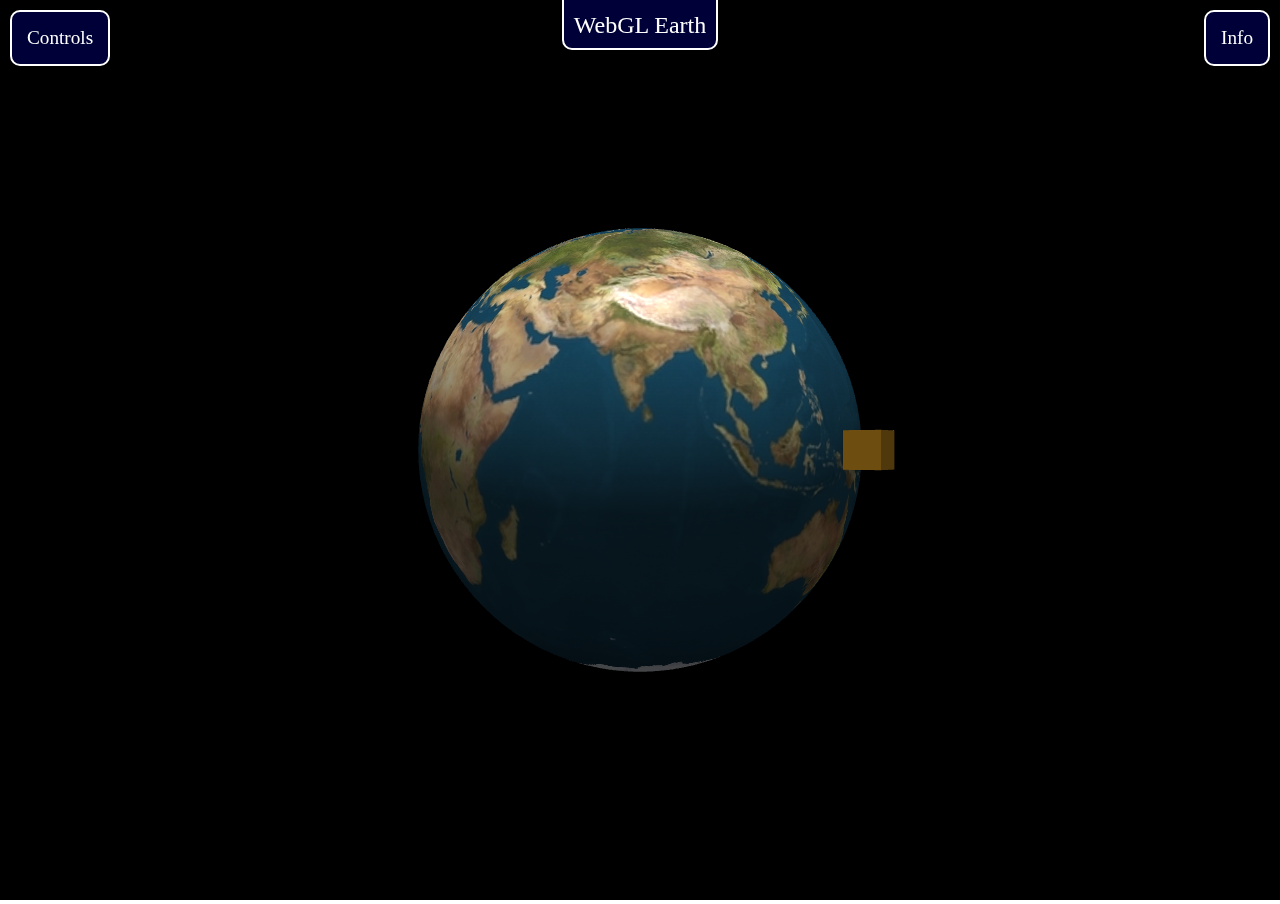
==== commit f2874c36: "Tidy Up pwgl Object" ====
--- a/index.html
+++ b/index.html
@@ -83,43 +83,49 @@
             var gl;
             var canvas;
             var pwgl = {}; // WebGL context variables are added to this object
-            pwgl.view = {};
-            pwgl.satellite = {};
-            pwgl.satellite.texture = {};
-            pwgl.earth = {};
-            pwgl.lights = {};
             pwgl.ongoingImageLoads = [];
 
-            // Variables for interactive control - Scene Translation
-            pwgl.view.yTrans = 0;
-            pwgl.view.zTrans = 0;
-            pwgl.view.xTrans = 0;
-            // Keep track of zoom
-            pwgl.view.currentZoom = 0;
-
-            // Interactive control - Scene Rotation
-            pwgl.view.xRotate = 0;
-            pwgl.view.yRotate = 0;
-            pwgl.view.zRotate = 0;
-            pwgl.view.xOffset = 0;
-            pwgl.view.yOffset = 0;
-            pwgl.view.currentY = 0;
-            pwgl.view.currentX = 0;
-            pwgl.view.drag = 0;
+            pwgl.view = {
+            	// Scene Translation
+            	xTrans: 0,
+            	yTrans: 0,
+            	zTrans: 0,
+            	// Keep track of zoom
+            	currentZoom: 0,
+            	// Scene Rotation
+            	xRotate: 0,
+            	yRotate: 0,
+            	zRotate: 0,
+            	xOffset: 0,
+            	yOffset: 0,
+            	currentY: 0,
+            	currentX: 0,
+            	drag: 0
+            };
 
             // Lighting values
-            pwgl.lights.position = [0, 80, 0.0];
-            pwgl.lights.ambientColour = [0.3, 0.3, 0.3];
-            pwgl.lights.diffuseColour = [0.9, 0.9, 0.9];
-            pwgl.lights.specularColour = [0.3, 0.3, 0.3];
+            pwgl.lights = {
+            	position: [0, 80, 0.0],
+            	ambientColour: [0.3, 0.3, 0.3],
+            	diffuseColour: [0.9, 0.9, 0.9],
+            	specularColour: [0.3, 0.3, 0.3]
+            };
 
             // Variables required for drawing sphere correctly
             // Sphere constructed from latSlice * longSegment rectangles, each constructed from 2 triangles
             // E.g. 50 * 50 * 2 = 5000 triangles
-            pwgl.earth.latSlices = 50; 
-            pwgl.earth.longSegments = 50;
-
-            pwgl.earth.radius = 5;
+            pwgl.earth = {
+            	latSlices: 50,
+            	longSegments: 50,
+            	radius: 5
+            };
+
+            pwgl.satellite = {
+            	minRadius: 5.5,
+            	maxRadius: 30,
+            	scale: [0.2, 0.2, 0.2],
+            	texture: {}
+            };
 
             // Maintain array of pressed keys use for interaction
             pwgl.pressedKeys = [];
@@ -225,9 +231,6 @@
                 pwgl.satellite.z = 0.0;
                 pwgl.satellite.orbitRadius = 5.5;
 
-                // Earth sphere is of radius 5, orbit radius must be larger
-                pwgl.satellite.minRadius = 5.5;
-
                 // Satellite angle must be updated throughout orbit so same side faces earth (dark side)
                 pwgl.satellite.angle = 0;
 
@@ -236,9 +239,6 @@
 
                 // Initial orbit time set to 2 seconds
                 pwgl.satellite.orbitTime = 2000;
-
-                // Set scale of satellite
-                pwgl.satellite.scale = [0.2,0.2,0.2];
             
                 // Initialise timestamp variables for animation (to calculate position/rotation of scene objects based on animation time)
                 pwgl.animationStartTime = undefined;
@@ -250,6 +250,8 @@
                 // Setup perspective & view
                 mat4.perspective(pwgl.fovy, gl.viewportWidth / gl.viewportHeight, 1, 100.0, pwgl.projectionMatrix);
                 mat4.identity(pwgl.modelViewMatrix);
+
+                // Looks at central point of earth, set back on z scale by 25
                 mat4.lookAt([0,0,25], [0,0,0], [0,1,0], pwgl.modelViewMatrix); 
             }
 
@@ -828,7 +830,9 @@
             	if (pwgl.pressedKeys[18]) {
             		// Alt + Up: increase radius of satellite orbit
 	                if (pwgl.pressedKeys[38]) {
-	                    pwgl.satellite.orbitRadius += 0.1;
+	                	if (pwgl.satellite.orbitRadius <= pwgl.satellite.maxRadius) {
+	                   		pwgl.satellite.orbitRadius += 0.1;
+	                   	}
 	                } 
 	                // Alt + Down: decrease radius of satellite orbit
 	                else if (pwgl.pressedKeys[40]) {
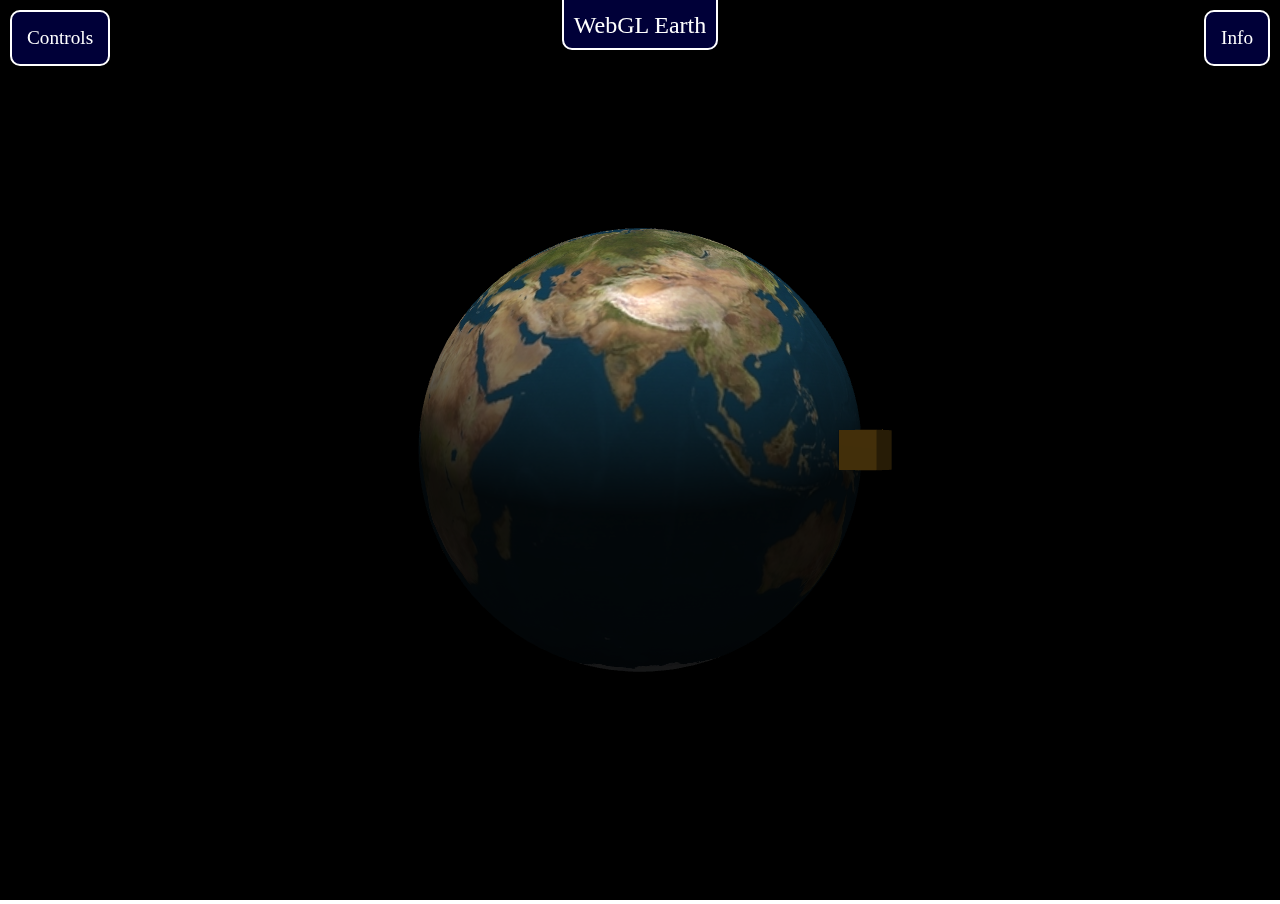
==== commit 0d1ce5c3: "Minor Updates" ====
--- a/index.html
+++ b/index.html
@@ -67,7 +67,7 @@
                 float rdotv = max(dot(reflectionVector, viewVectorEye), 0.0);
                 float specularLightWeighting = pow(rdotv, shininess);
 
-                // Calculate overal light weighting combining diffuse, specular and ambient light
+                // Calculate overall light weighting combining diffuse, specular and ambient light
                 lightWeighting = uDiffuseLightColor * diffuseLightWeighting + uSpecularLightColor * specularLightWeighting + uAmbientLightColor;
 
                 vec4 texelColor = texture2D(uSampler, vTextureCoordinates);
@@ -106,9 +106,9 @@
             // Lighting values
             pwgl.lights = {
             	position: [0, 80, 0.0],
-            	ambientColour: [0.3, 0.3, 0.3],
+            	ambientColour: [0.1, 0.1, 0.1],
             	diffuseColour: [0.9, 0.9, 0.9],
-            	specularColour: [0.3, 0.3, 0.3]
+            	specularColour: [0.4, 0.4, 0.4]
             };
 
             // Variables required for drawing sphere correctly
@@ -313,7 +313,7 @@
                 drawSatellite(pwgl.satellite.texture);
                 popModelViewMatrix();
 
-                // Update angle of satellite to face Earth in current position
+                // Update angle of satellite to face Earth in current position (2 * pi is one full rotation)
                 pwgl.satellite.angle += (currentTime - pwgl.previousFrameTimeStamp) / pwgl.satellite.orbitTime % (2 * Math.PI);
 
                 // Update position of satellite in orbit (satellite oribts on horizontal plane therefore its Y coordinate does not change)
@@ -381,13 +381,13 @@
             }
 
             function setupTextures() {
-                // Satellite has two textures; gray for side facing earth, gold for rest
+                // Satellite has two textures; grey for side facing earth, gold for rest
 
                 // Satellite gold texture
                 pwgl.satellite.texture.light = gl.createTexture();
                 loadTextureImage("img/sat-light.jpg", pwgl.satellite.texture.light);
 
-                // Satellite gray texture
+                // Satellite grey texture
                 pwgl.satellite.texture.dark = gl.createTexture();
                 loadTextureImage("img/sat-dark.jpg", pwgl.satellite.texture.dark);
 
@@ -506,50 +506,56 @@
                 var earthTextureCoordinates = [];
                 var earthVertexNormals = [];
 
+                // Earth composed of rectangles decomposed into two triangles for texture from horizontal slices and vertical segments 
                 for (var slice=0; slice<=pwgl.earth.latSlices; slice++) {
+                    // Get initial theta angle based on number of slices
+                    // This angle is required to calculate where the slice (latitude) meets the sphere boundary, giving y coordinate
                     var theta = slice * Math.PI / pwgl.earth.latSlices;
-                    var cosTheta = Math.cos(theta);
-                    var sinTheta = Math.sin(theta);
-
-                    for (var segment=0;segment<=pwgl.earth.longSegments; segment++) {
+                    var cos_theta = Math.cos(theta);
+                    var sin_theta = Math.sin(theta);
+                    
+                    for (var segment=0; segment<=pwgl.earth.longSegments; segment++) {
+                        // Calculate phi angle to get x and z coordinates
                         var phi = segment * 2 * Math.PI / pwgl.earth.longSegments;
-                        var cosPhi = Math.cos(phi);
-                        var sinPhi = Math.sin(phi);
-                        var x = cosPhi * sinTheta;
-                        var y = cosTheta;
-                        var z = sinPhi * sinTheta;
+                        var cos_phi = Math.cos(phi);
+                        var sin_phi = Math.sin(phi);
+                        var x = cos_phi * sin_theta;
+                        var y = cos_theta;
+                        var z = sin_phi * sin_theta;
+
+                        // Calculate texture coordinates
                         var u = 1 - segment / pwgl.earth.longSegments;
                         var v = 1 - slice / pwgl.earth.latSlices;
 
-                        // Push position coordinates to position data array for buffer
+                        // Push position coordinates to position data array for buffer - positions must be multiplied by radius to set correct size of sphere
                         earthVertexPosition.push(pwgl.earth.radius * x);
                         earthVertexPosition.push(pwgl.earth.radius * y);
                         earthVertexPosition.push(pwgl.earth.radius * z);
+
+                        // Push coordinates for texture to apply to data array
+                        earthTextureCoordinates.push(u);
+                        earthTextureCoordinates.push(v);
 
                         // Push vertex normals to data array
                         earthVertexNormals.push(x);
                         earthVertexNormals.push(y);
                         earthVertexNormals.push(z);
 
-                        // Push coordinates for texture to apply to data array
-                        earthTextureCoordinates.push(u);
-                        earthTextureCoordinates.push(v);
-
-                        // Create vertex indices
+                        // Create vertex indices (should not be repeated an extra time as with values, they are needed to accomplish overlap so texture wraps fully around)
                         if (slice != pwgl.earth.latSlices && segment != pwgl.earth.longSegments) {
-                            var first = segment + ((pwgl.earth.longSegments + 1) * slice);
-                            var second = pwgl.earth.longSegments + first + 1;
+                            var v1 = segment + ((pwgl.earth.longSegments + 1) * slice);
+                            var v2 = pwgl.earth.longSegments + v1 + 1;
 
                             // Push vertex indices to data array
                             // First triangle
-                            earthVertexIndices.push(first);
-                            earthVertexIndices.push(second);
-                            earthVertexIndices.push(first + 1);
+                            earthVertexIndices.push(v1);
+                            earthVertexIndices.push(v2);
+                            earthVertexIndices.push(v1 + 1);
 
                             // Second triangle
-                            earthVertexIndices.push(second);
-                            earthVertexIndices.push(second + 1);
-                            earthVertexIndices.push(first + 1);
+                            earthVertexIndices.push(v2);
+                            earthVertexIndices.push(v2 + 1);
+                            earthVertexIndices.push(v1 + 1);
                         }
                     }
                 }
